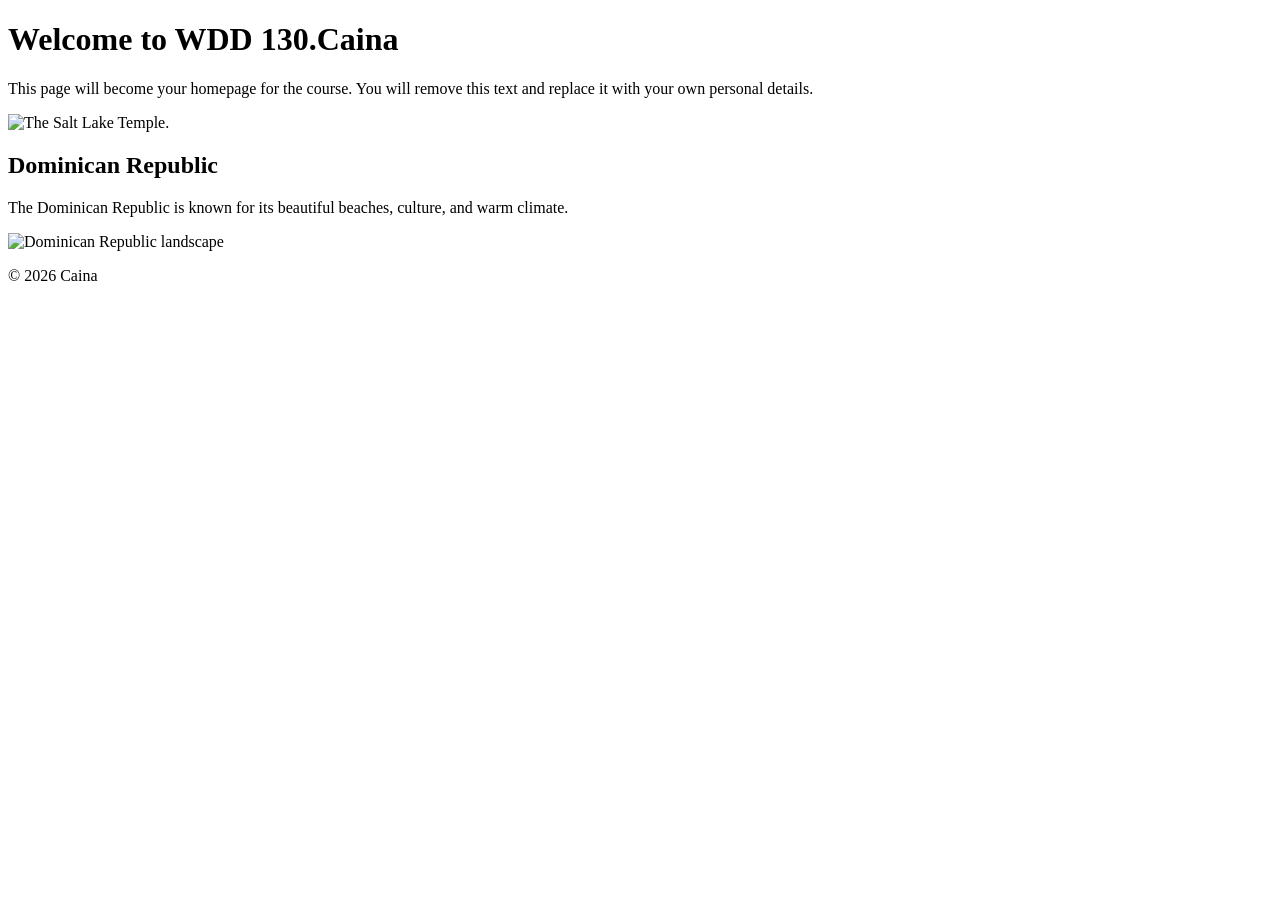
==== index.html @ 80985396 "Update Jude's WDD 130 homepage" ====
<!DOCTYPE html>
<html lang="en">

<head>
    <meta charset="UTF-8">
    <meta name="viewport" content="width=device-width, initial-scale=1.0">
    <title>Caina Emmanuella Gaspard | WDD 130 | Personal Homepage</title>
    <meta name="description" content="Caina | WDD 130 | Home page for web development course">
    <meta name="author" content="Caina">

</head>

<body>

    <main>
        <h1>Welcome to WDD 130.Caina</h1>
        <p>This page will become your homepage for the course. You will remove this text and replace
            it
            with your own personal details.</p>
        <img src="images/salt-lake-temple.jpg" alt="The Salt Lake Temple.">
    </main>

    <aside>
        <h2>Dominican Republic</h2>
        <p>
            The Dominican Republic is known for its beautiful beaches, culture,
            and warm climate.
        </p>
        <img src="images/dominican-republic.jpg" alt="Dominican Republic landscape">
    </aside>

    <footer>
        <p>© 2026 Caina</p>
    </footer>

</body>

</html>
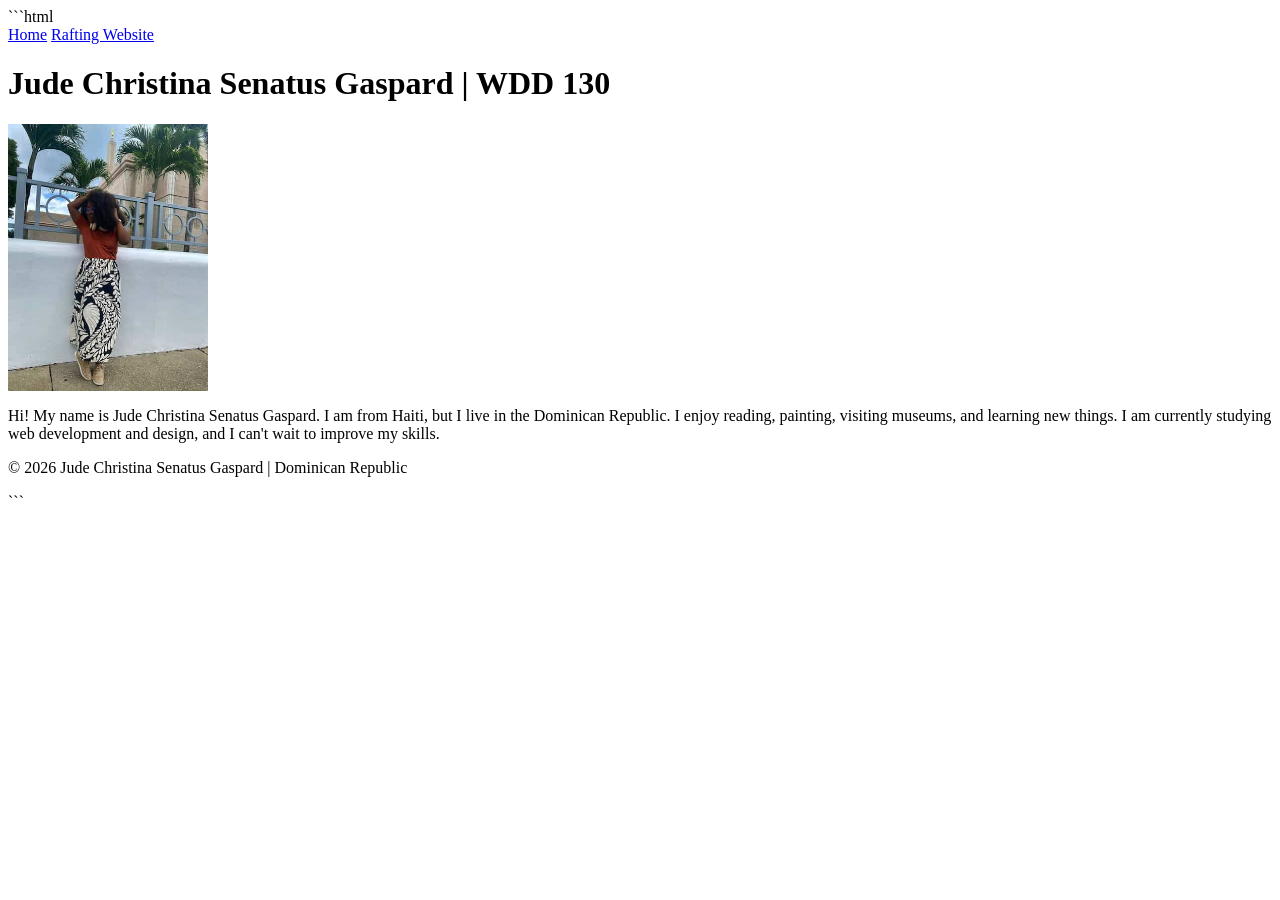
==== commit bb11ef57: "Update personal information in index.html" ====
--- a/index.html
+++ b/index.html
@@ -1,38 +1,45 @@
+```html
 <!DOCTYPE html>
-<html lang="en">
+<html lang="en-US">
 
 <head>
-    <meta charset="UTF-8">
+    <meta charset="utf-8">
     <meta name="viewport" content="width=device-width, initial-scale=1.0">
-    <title>Caina Emmanuella Gaspard | WDD 130 | Personal Homepage</title>
-    <meta name="description" content="Caina | WDD 130 | Home page for web development course">
-    <meta name="author" content="Caina">
-
+    <title>Jude Christina Senatus Gaspard | WDD 130</title>
+    <meta name="description" content="Jude Christina Senatus Gaspard's WDD 130 course homepage.">
+    <meta name="author" content="Jude Christina Senatus Gaspard">
 </head>
 
 <body>
 
+    <header>
+        <nav>
+            <a href="#">Home</a>
+            <a href="wwr/">Rafting Website</a>
+        </nav>
+    </header>
+
     <main>
-        <h1>Welcome to WDD 130.Caina</h1>
-        <p>This page will become your homepage for the course. You will remove this text and replace
-            it
-            with your own personal details.</p>
-        <img src="images/salt-lake-temple.jpg" alt="The Salt Lake Temple.">
+        <h1>Jude Christina Senatus Gaspard | WDD 130</h1>
+
+        <img src="week01/images/jude-small.jpg"
+             alt="Jude Christina Senatus Gaspard"
+             width="200"
+             height="267">
+
+        <p>
+            Hi! My name is Jude Christina Senatus Gaspard.
+            I am from Haiti, but I live in the Dominican Republic.
+            I enjoy reading, painting, visiting museums, and learning
+            new things. I am currently studying web development
+            and design, and I can't wait to improve my skills.
+        </p>
     </main>
 
-    <aside>
-        <h2>Dominican Republic</h2>
-        <p>
-            The Dominican Republic is known for its beautiful beaches, culture,
-            and warm climate.
-        </p>
-        <img src="images/dominican-republic.jpg" alt="Dominican Republic landscape">
-    </aside>
-
     <footer>
-        <p>© 2026 Caina</p>
+        <p>© 2026 Jude Christina Senatus Gaspard | Dominican Republic</p>
     </footer>
 
 </body>
-
-</html>+</html>
+```
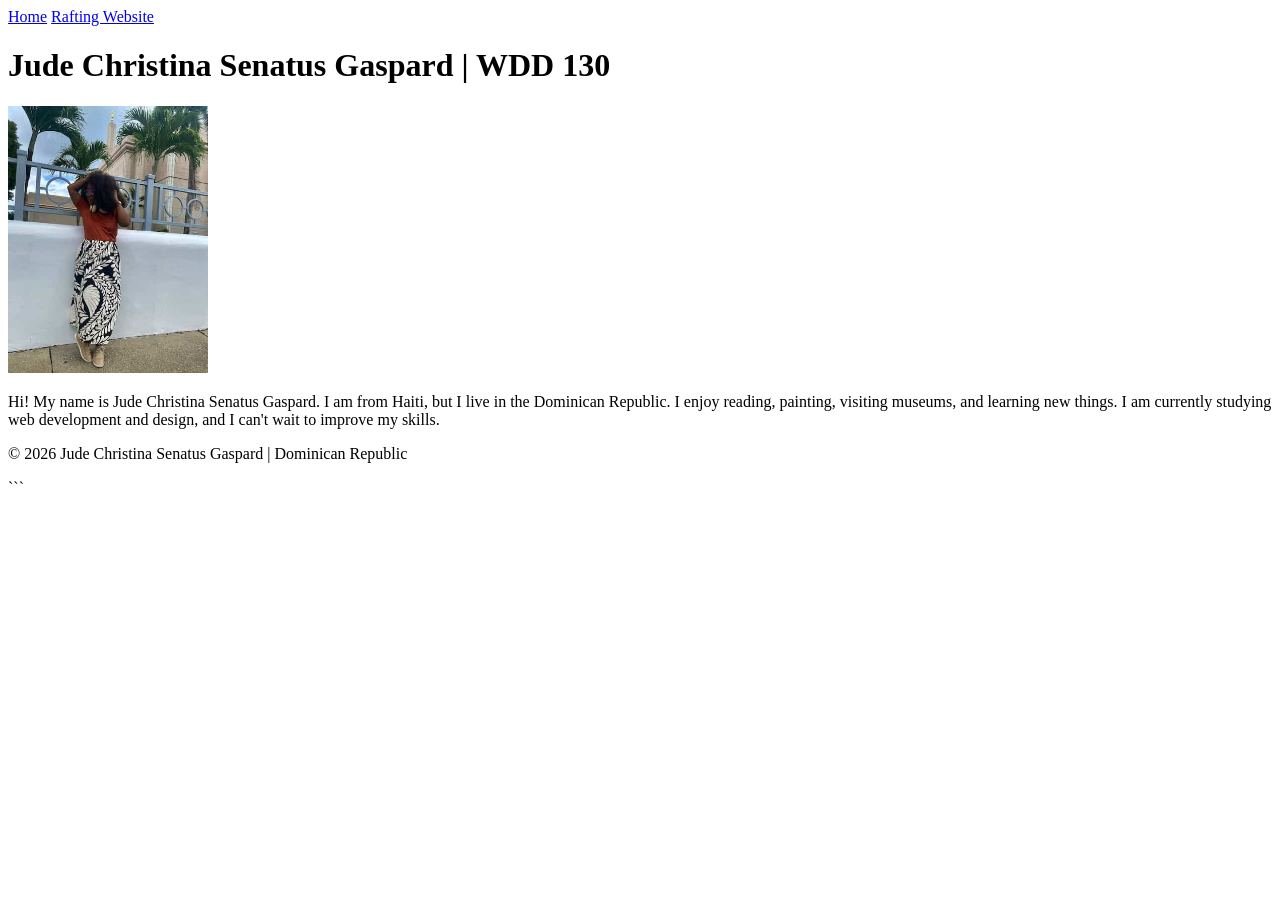
==== commit 044a4d00: "Remove code block formatting from index.html" ====
--- a/index.html
+++ b/index.html
@@ -1,4 +1,4 @@
-```html
+
 <!DOCTYPE html>
 <html lang="en-US">
 
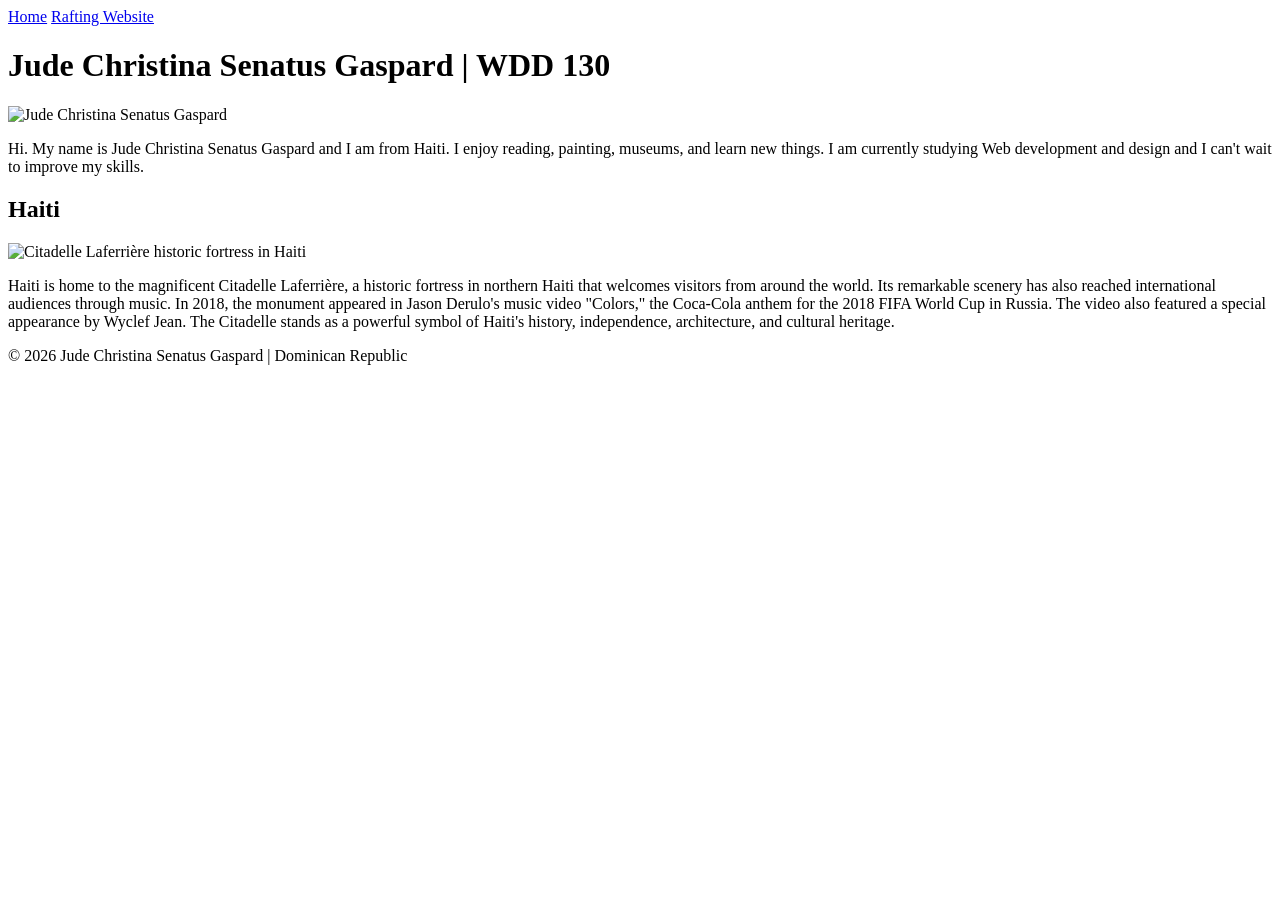
==== commit f423a2d9: "Fix meta tags, update image paths, and enhance content Corrected spelling errors in the description " ====
--- a/index.html
+++ b/index.html
@@ -1,4 +1,3 @@
-
 <!DOCTYPE html>
 <html lang="en-US">
 
@@ -6,8 +5,8 @@
     <meta charset="utf-8">
     <meta name="viewport" content="width=device-width, initial-scale=1.0">
     <title>Jude Christina Senatus Gaspard | WDD 130</title>
-    <meta name="description" content="Jude Christina Senatus Gaspard's WDD 130 course homepage.">
-    <meta name="author" content="Jude Christina Senatus Gaspard">
+    <meta name="description" content="Jude Chrisitna Senatus Gaspard's WDD 130 course homepage.">
+    <meta name="author" content="Jude Christina Senatus Gaspard ">
 </head>
 
 <body>
@@ -22,24 +21,47 @@
     <main>
         <h1>Jude Christina Senatus Gaspard | WDD 130</h1>
 
-        <img src="week01/images/jude-small.jpg"
-             alt="Jude Christina Senatus Gaspard"
-             width="200"
-             height="267">
+        <img src="images/jude-small.jpg" alt="Jude Christina Senatus Gaspard" width="397"
+          height="529">
 
         <p>
-            Hi! My name is Jude Christina Senatus Gaspard.
-            I am from Haiti, but I live in the Dominican Republic.
-            I enjoy reading, painting, visiting museums, and learning
-            new things. I am currently studying web development
-            and design, and I can't wait to improve my skills.
+
+            Hi. My name is Jude Christina Senatus Gaspard and I am from Haiti. I
+            enjoy reading, painting, museums, and learn new things. I am currently
+            studying
+            Web
+            development and design and I can't wait to improve my skills.
+
         </p>
+
     </main>
+
+    <aside>
+        <h2>Haiti</h2>
+
+        <img src="images/citadelle-laferriere.jpg"
+          alt="Citadelle Laferrière historic fortress in Haiti" width="450" height="300">
+
+        <p>
+
+            Haiti is home to the magnificent Citadelle Laferrière,
+            a historic fortress in northern Haiti that welcomes
+            visitors from around the world. Its remarkable scenery
+            has also reached international audiences through music.
+            In 2018, the monument appeared in Jason Derulo's music
+            video "Colors," the Coca-Cola anthem for the 2018 FIFA
+            World Cup in Russia. The video also featured a special
+            appearance by Wyclef Jean. The Citadelle stands as a
+            powerful symbol of Haiti's history, independence,
+            architecture, and cultural heritage.
+        </p>
+
+    </aside>
 
     <footer>
         <p>© 2026 Jude Christina Senatus Gaspard | Dominican Republic</p>
     </footer>
 
 </body>
+
 </html>
-```
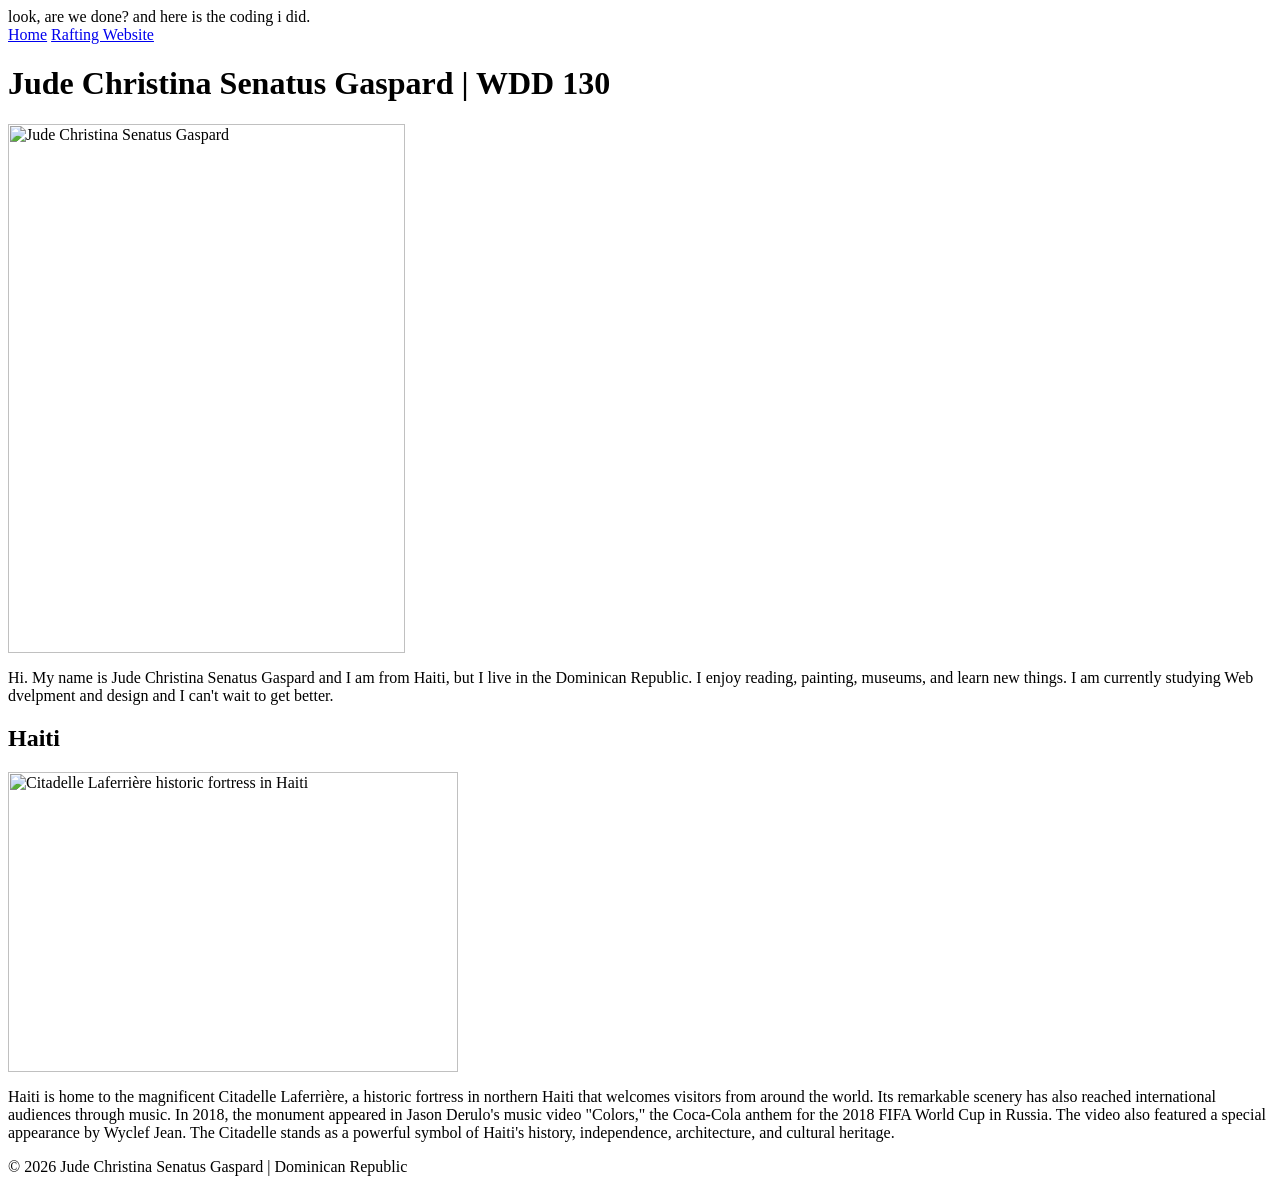
==== commit a75b7ccc: "Update index.html" ====
--- a/index.html
+++ b/index.html
@@ -1,4 +1,4 @@
-<!DOCTYPE html>
+look, are we done? and here is the coding i did. <!DOCTYPE html>
 <html lang="en-US">
 
 <head>
@@ -26,11 +26,13 @@
 
         <p>
 
-            Hi. My name is Jude Christina Senatus Gaspard and I am from Haiti. I
+            Hi. My name is Jude Christina Senatus Gaspard and I am from Haiti, but I live in the
+            Dominican
+            Republic. I
             enjoy reading, painting, museums, and learn new things. I am currently
             studying
             Web
-            development and design and I can't wait to improve my skills.
+            dvelpment and design and I can't wait to get better.
 
         </p>
 
@@ -43,7 +45,6 @@
           alt="Citadelle Laferrière historic fortress in Haiti" width="450" height="300">
 
         <p>
-
             Haiti is home to the magnificent Citadelle Laferrière,
             a historic fortress in northern Haiti that welcomes
             visitors from around the world. Its remarkable scenery
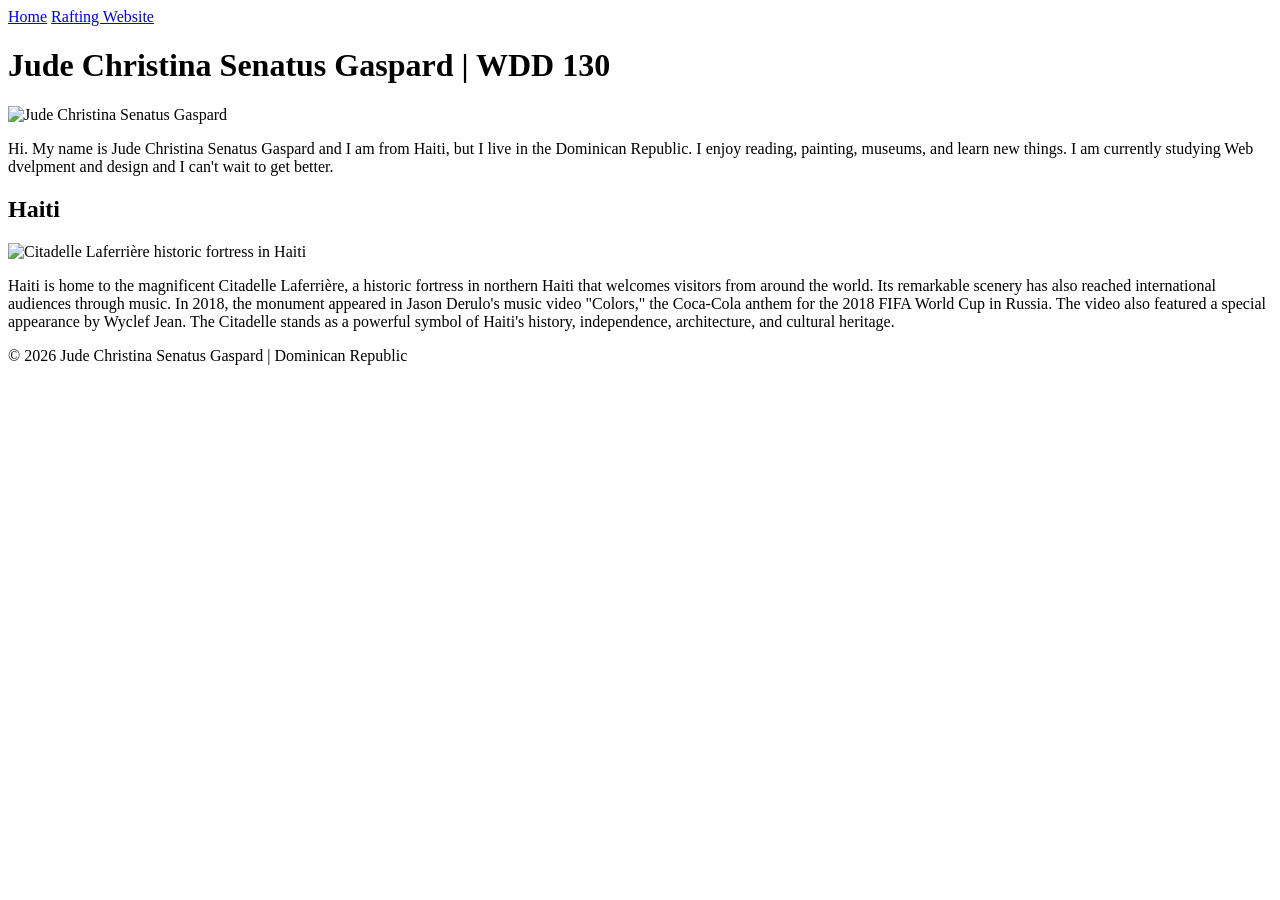
==== commit 9d46f643: "Correct DOCTYPE declaration Fix DOCTYPE declaration in index.html" ====
--- a/index.html
+++ b/index.html
@@ -1,4 +1,4 @@
-look, are we done? and here is the coding i did. <!DOCTYPE html>
+<!DOCTYPE html>
 <html lang="en-US">
 
 <head>
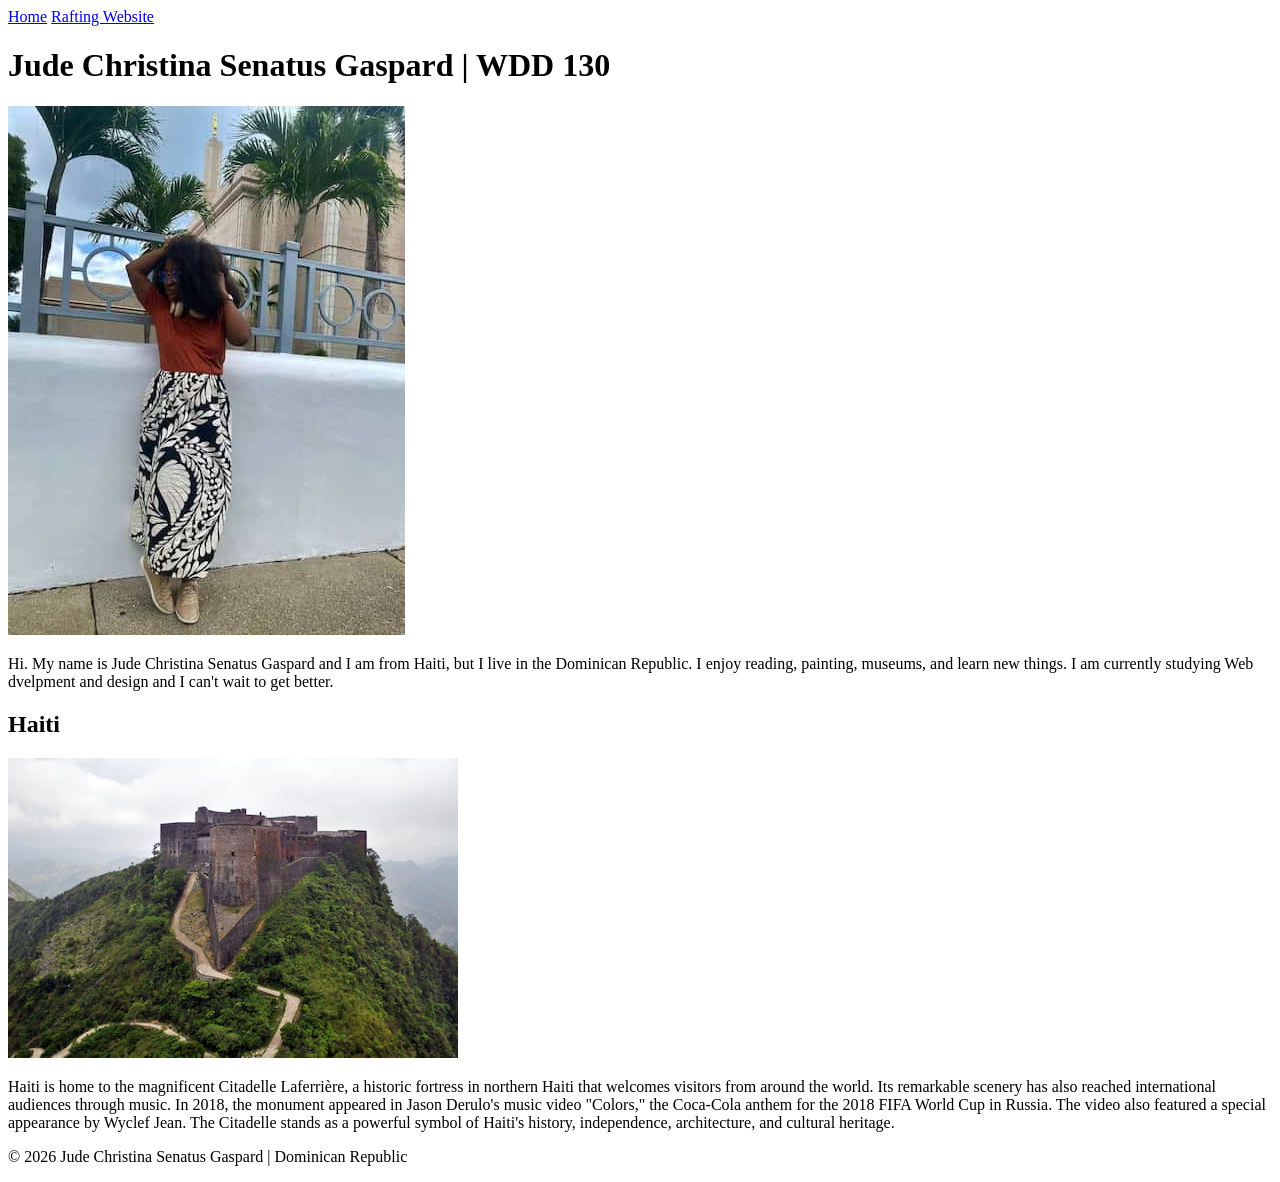
==== commit c1f8206b: "Restore homepage images" ====
--- a/index.html
+++ b/index.html
@@ -65,4 +65,4 @@
 
 </body>
 
-</html>
+</html>
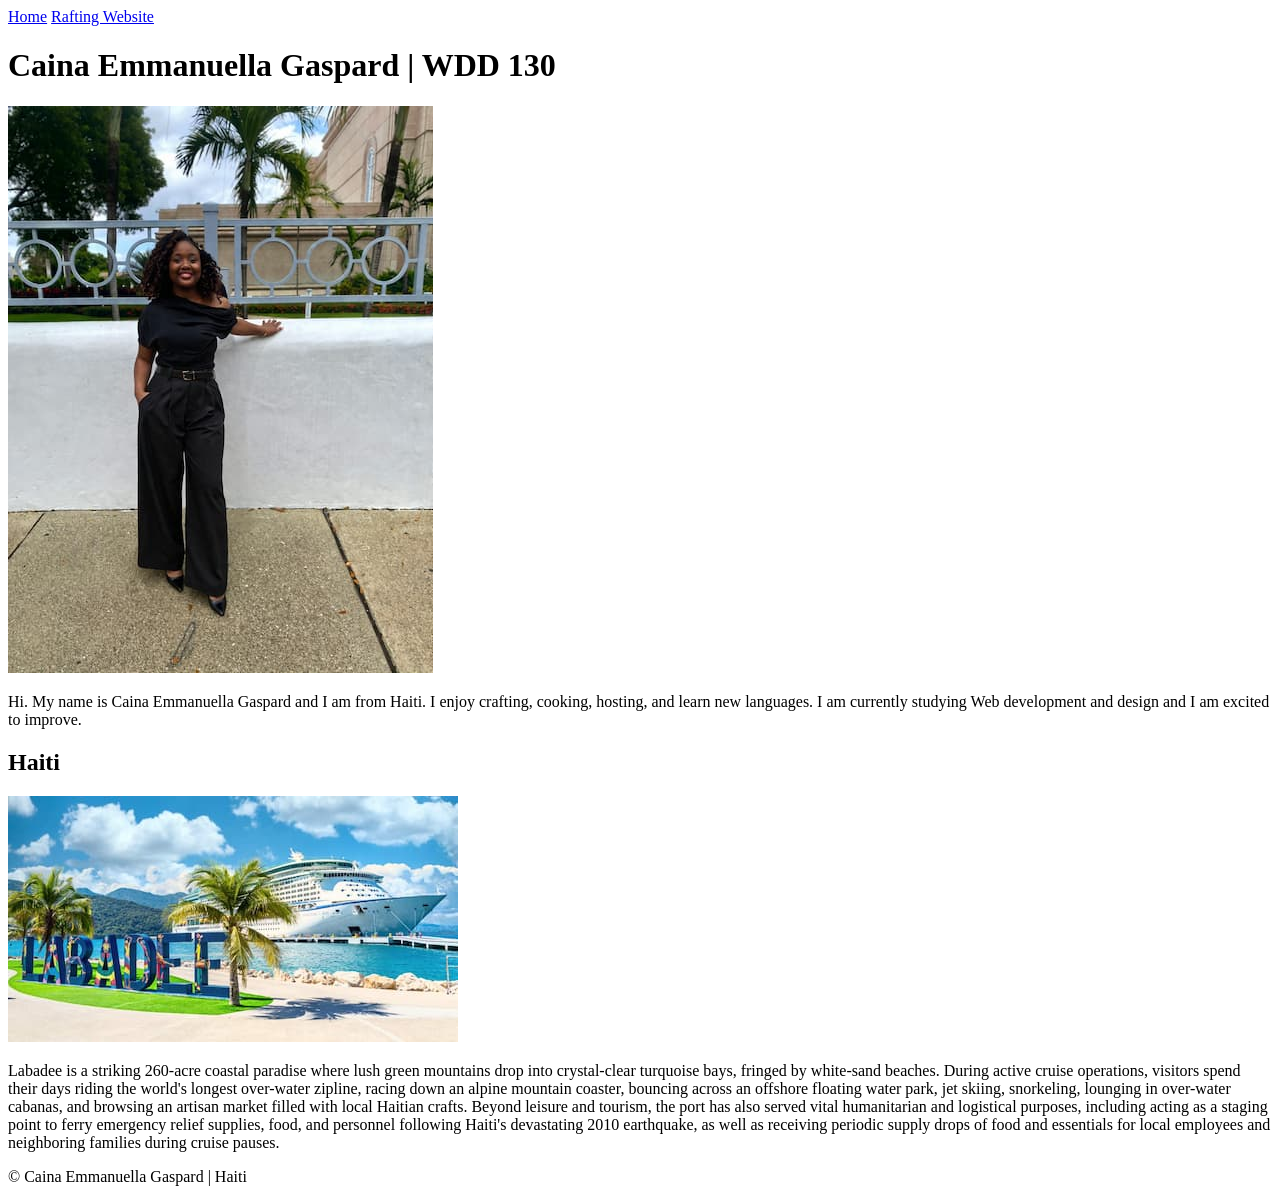
==== commit 3d93655a: "Complete Caina's Week 02 homepage enhancement" ====
--- a/index.html
+++ b/index.html
@@ -4,9 +4,9 @@
 <head>
     <meta charset="utf-8">
     <meta name="viewport" content="width=device-width, initial-scale=1.0">
-    <title>Jude Christina Senatus Gaspard | WDD 130</title>
-    <meta name="description" content="Jude Chrisitna Senatus Gaspard's WDD 130 course homepage.">
-    <meta name="author" content="Jude Christina Senatus Gaspard ">
+    <title>Caina Emmanuella Gaspard | WDD 130</title>
+    <meta name="description" content="Caina Emmanuella Gaspard's WDD 130 course homepage.">
+    <meta name="author" content="Caina Emmanuella Gaspard ">
 </head>
 
 <body>
@@ -19,20 +19,17 @@
     </header>
 
     <main>
-        <h1>Jude Christina Senatus Gaspard | WDD 130</h1>
+        <h1>Caina Emmanuella Gaspard | WDD 130</h1>
 
-        <img src="images/jude-small.jpg" alt="Jude Christina Senatus Gaspard" width="397"
-          height="529">
+        <img src="images/caina-small.jpg" alt="Caina Emmanuella Gaspard" width="425" height="567">
 
         <p>
 
-            Hi. My name is Jude Christina Senatus Gaspard and I am from Haiti, but I live in the
-            Dominican
-            Republic. I
-            enjoy reading, painting, museums, and learn new things. I am currently
+            Hi. My name is Caina Emmanuella Gaspard and I am from Haiti. I
+            enjoy crafting, cooking, hosting, and learn new languages. I am currently
             studying
             Web
-            dvelpment and design and I can't wait to get better.
+            development and design and I am excited to improve.
 
         </p>
 
@@ -41,26 +38,33 @@
     <aside>
         <h2>Haiti</h2>
 
-        <img src="images/citadelle-laferriere.jpg"
-          alt="Citadelle Laferrière historic fortress in Haiti" width="450" height="300">
+        <img src="images/labadee.jpg" alt="Citadelle Laferrière historic fortress in Haiti"
+          width="450" height="246">
 
         <p>
-            Haiti is home to the magnificent Citadelle Laferrière,
-            a historic fortress in northern Haiti that welcomes
-            visitors from around the world. Its remarkable scenery
-            has also reached international audiences through music.
-            In 2018, the monument appeared in Jason Derulo's music
-            video "Colors," the Coca-Cola anthem for the 2018 FIFA
-            World Cup in Russia. The video also featured a special
-            appearance by Wyclef Jean. The Citadelle stands as a
-            powerful symbol of Haiti's history, independence,
-            architecture, and cultural heritage.
+            Labadee is a striking 260-acre coastal paradise where lush green mountains drop into
+            crystal-clear
+            turquoise bays, fringed by white-sand beaches. During active cruise operations, visitors
+            spend their
+            days riding the world's longest over-water zipline, racing down an alpine mountain
+            coaster, bouncing
+            across an offshore floating water park, jet skiing, snorkeling, lounging in over-water
+            cabanas, and
+            browsing an artisan market filled with local Haitian crafts.
+            Beyond leisure and tourism, the port has also served vital
+            humanitarian and
+            logistical purposes, including acting as a staging point to ferry emergency relief
+            supplies, food,
+            and personnel following Haiti's devastating 2010 earthquake, as well as receiving
+            periodic supply
+            drops of food and essentials for local employees and neighboring families during cruise
+            pauses.
         </p>
 
     </aside>
 
     <footer>
-        <p>© 2026 Jude Christina Senatus Gaspard | Dominican Republic</p>
+        <p>© Caina Emmanuella Gaspard | Haiti</p>
     </footer>
 
 </body>
